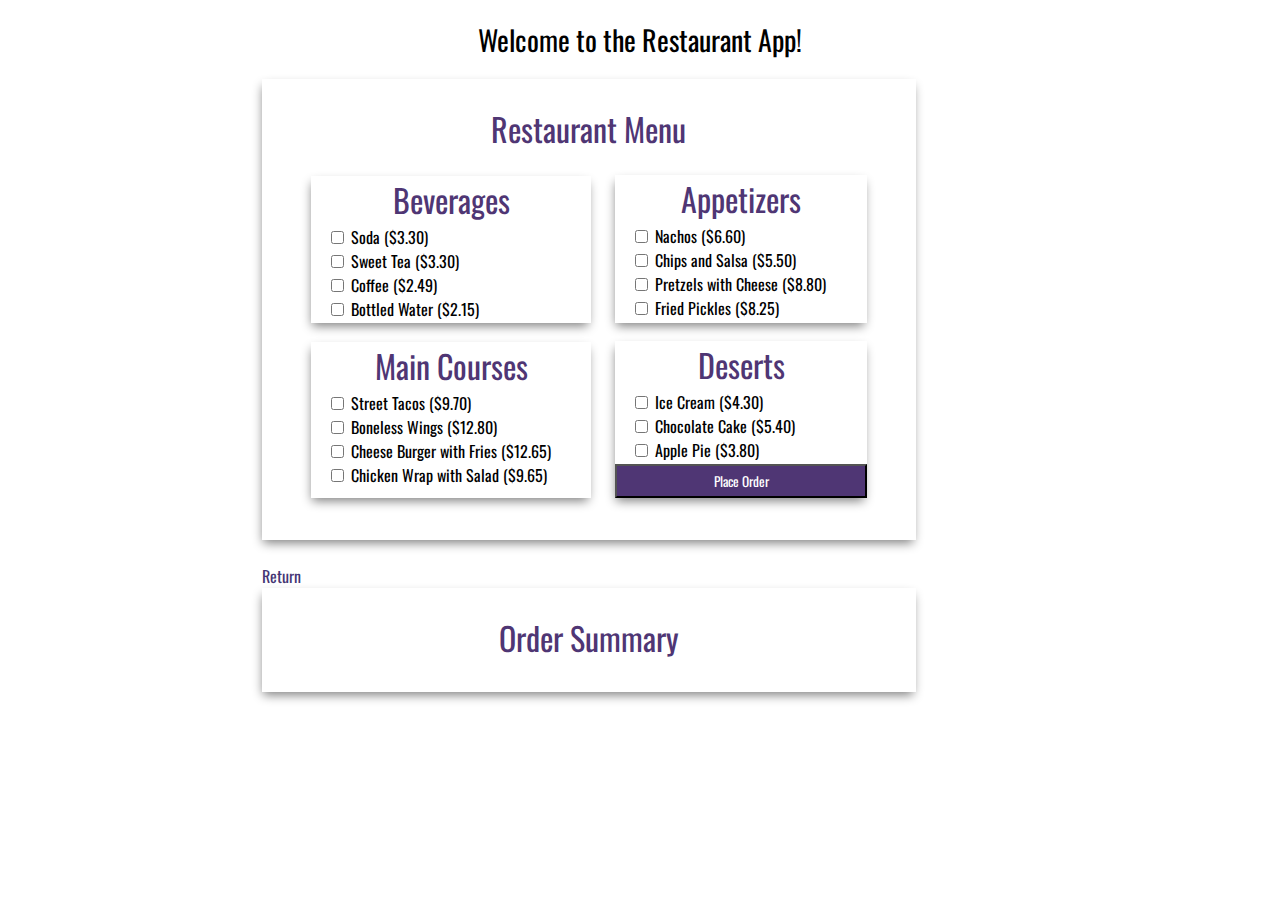
==== week-3/McKee-restaurant.html @ 26d63536 "first commit" ====
<!--
=================================================
; Title: McKee-restaurant.html
; Author: Andrew Britt
; Modified by: Shay McKee
; Date: 08/27/22
; Description: Restaurant Application for week-3 assignment
; References: https://www.w3schools.com/js/js_classes.asp
; References: https://www.w3schools.com/js/js_string_templates.asp
; Date reference accessed: 08/27/22
=================================================
-->
<!DOCTYPE html>
<html lang="en">
<head>
    <meta charset="UTF-8">
    <meta http-equiv="X-UA-Compatible" content="IE=edge">
    <meta name="viewport" content="width=device-width, initial-scale=1.0">

    <!--CSS links-->
    <link rel="stylesheet" href="restaurant.css">
    <link rel="stylesheet" href="../site.css">
    <link rel="stylesheet" href="../global.css">

    <!--Google font links-->
    <link rel="preconnect" href="https://fonts.googleapis.com"> 
    <link rel="preconnect" href="https://fonts.gstatic.com" crossorigin> 
    <link href="https://fonts.googleapis.com/css2?family=Oswald&display=swap" rel="stylesheet">

    <title>WEB-330 Enterprise JavaScript II</title>

</head>
<body>
    <h1 class="app-header">Welcome to the Restaurant App!</h1>

    <!--Menu Card - Beginning Main Div-->
     <div class="card-title-two">
        <div class="card-title">Restaurant Menu</div>
        <!--grid of items-->
            <div class="grid">

<!--First Card-->
     <div class="card">
        <div class="card-title">Beverages</div>
        <div class="card-content" id="beverages">
            <input type="checkbox" id="soda" name="Soda" value="3.30">
            <label for="soda">Soda ($3.30)</label>
                <br>
            <input type="checkbox" id="tea" name="Sweet Tea" value="3.30">
            <label for="tea">Sweet Tea ($3.30)</label>
                <br>
            <input type="checkbox" id="coffee" name="Coffee" value="2.49">
            <label for="coffee">Coffee ($2.49)</label>
                <br>
            <input type="checkbox" id="water" name="Bottled Water" value="2.15">
            <label for="water">Bottled Water ($2.15)</label>
                <br>
        </div>
     </div>

<!--Second Card-->
    <div class="card">
        <div class="card-title">Appetizers</div>
        <div class="card-content" id="appetizers">
            <input type="checkbox" id="nachos" name="Nachos" value="6.60">
            <label for="nachos">Nachos ($6.60)</label>
                <br>
            <input type="checkbox" id="chips" name="Chips and Salsa" value="5.50">
            <label for="chips">Chips and Salsa ($5.50)</label>
                <br>
            <input type="checkbox" id="pretzels" name="Pretzels with Cheese" value="8.80">
            <label for="pretzels">Pretzels with Cheese ($8.80)</label>
                <br>
            <input type="checkbox" id="pickles" name="Fried Pickles" value="8.25">
            <label for="pickles">Fried Pickles ($8.25)</label>
                <br>
        </div>
    </div>

<!--Third Card-->
    <div class="card">
        <div class="card-title">Main Courses</div>
        <div class="card-content" id="main-course">
            <input type="checkbox" id="tacos" name="Street Tacos" value="9.70">
            <label for="tacos">Street Tacos ($9.70)</label>
                <br>
            <input type="checkbox" id="wings" name="Boneless Wings" value="12.80">
            <label for="wings">Boneless Wings ($12.80)</label>
                <br>
            <input type="checkbox" id="cheese-burger" name="Cheese Burger with Fries" value="12.65">
            <label for="cheese-burger">Cheese Burger with Fries ($12.65)</label>
                <br>
            <input type="checkbox" id="chicken-wrap" name="Chicken Wrap with Salad" value="9.65">
            <label for="chicken-wrap">Chicken Wrap with Salad ($9.65)</label>
                <br>
        </div>
    </div>
    
<!--Fourth Card-->
    <div class="card">
        <div class="card-title">Deserts</div>
        <div class="card-content" id="desserts">
            <input type="checkbox" id="ice-cream" name="Ice Cream" value="4.30">
            <label for="ice-cream">Ice Cream ($4.30)</label>
                <br>
            <input type="checkbox" id="cake" name="Chocolate Cake" value="5.40">
            <label for="cake">Chocolate Cake ($5.40)</label>
                <br>
            <input type="checkbox" id="pie" name="Apple Pie" value="3.80">
            <label for="pie">Apple Pie ($3.80)</label>
                <br> 
        </div>
        <button id="btnOrder">Place Order</button>
    </div>
 </div>
<!--End of Menu Main Div-->
</div>
<br>
<!--Anchor tag for Return button-->
    <a id="returnBtn" href="../index.html">Return</a>
<br>

<!--Results Div-->
<div class="card-title-two">
    <div class="card-title">
        Order Summary
    </div>
    <div class="card-content assign-results-text" id="order-total"></div>
</div>

<!--incoming JavaScript from Modules-->   
<script type="module">
    import { Bill, Beverage, Appetizer, MainCourse, Dessert } from "./index.js";

    document.getElementById("btnOrder").onclick = function()
    {
        const beveragesEl = document.getElementById("beverages");
        const beverages = beveragesEl.getElementsByTagName("input");

        const appetizersEl = document.getElementById("appetizers");
        const appetizers = appetizersEl.getElementsByTagName("input");

        const mainCourseEl = document.getElementById("main-course");
        const mainCourses = mainCourseEl.getElementsByTagName("input");

        const dessertsEl = document.getElementById("desserts");
        const desserts = dessertsEl.getElementsByTagName("input");

        let bill = new Bill();
        
        for (let beverage of beverages)
        {
            if(beverage.checked)
            {
                bill.addBeverage(new Beverage(beverage.name, beverage.value));
            }
        }

        for (let appetizer of appetizers)
        {
            if(appetizer.checked)
            {
                bill.addAppetizer(new Appetizer(appetizer.name, appetizer.value));
            }
        }

        for (let mainCourse of mainCourses)
        {
            if(mainCourse.checked)
            {
                bill.addMainCourse(new MainCourse(mainCourse.name, mainCourse.value));
            }
        }

        for (let dessert of desserts)
        {
            if(dessert.checked)
            {
                bill.addDessert(new Dessert(dessert.name, dessert.value));
            }
            
        }
        document.getElementById("order-total").innerHTML = `Your order total is $${bill.getTotal()}`;
    }
    
</script>
</body>
</html>
---- week-3/restaurant.css ----
/*
=========================================
; Title: restaurant.css
; Author: Andrew Britt
; Modified by: Shay McKee
; Date: 08/27/22
; Description: Restaurant CSS file for week-3 assignment
; References: https://www.w3schools.com/CSSref/pr_grid.asp
; References: https://www.w3schools.com/CSSref/pr_grid-gap.asp
=========================================    
*/
.grid {
    padding: 15px;
    display: grid;
    grid-gap: 10px;
    grid-template-columns: auto auto;
}

#btnOrder {
    background-color: #4F3674;
    color: #fff;
    width: 100%;
    padding: 2%;
}
---- site.css ----
/*
   ============================================
; Title: Assignment 1.3 - Environment Setup - site.css
; Author: Shay McKee
; Date: 08/14/2022
; Description: WEB 330 CSS for index.html
;============================================
*/

body {
    color: #000;
    font-family: 'Oswald', Verdana, Arial, sans-serif;
    margin: 0;
}

#banner {
    margin: -1% 0 0;
    padding-top: 10px;
    text-align: center;
    height: 100px;
    background-color: #3c275a;
    color: #fff;
    border-bottom: 1px solid #D6A800;
}

#nav-container {
    margin: -16px 0 0 0;
    padding: 0;
    height: 30px;
    list-style-type: none;
    border-bottom: 1px solid #bbbbbb;
    background-color: #4F3674;
}

#nav-list li {
    float: left;
    margin: 0;
    padding: 0;
    width: auto;
    display: block;
}

#nav-list li a {
    background-color: #4F3674;
    color: #fff;
    text-decoration: none;
    padding: 3px 5px 3px 5px;
    display: block;
}

#nav-list li a:hover {
    color: #4F3674;
    background-color: #D6a800;
    border-bottom: 3px solid #4F3674;
    cursor: pointer;
}

.main-content {
    margin: 0;
    padding: 10px;
    background-color: #fff;
}

#footer {
    font-size: .8em;
    text-align: center;
    height: 50px;
    border-top: 1px solid #D6A800;
    padding: 15px 0 15px 0;
    font-style: italic;
    background-color: #3c275a;
    color: #fff;
    position: absolute;
    bottom: 0;
    width: 100%;
}

#footer a:link {
    color: #fff;
    text-decoration: none;
}

#footer a:visited {
    color: #fff;
}

#footer a:hover {
    color: #4F3674;
    background-color: #D6a800;
}

/**
    Non-themed global styles.
 */
.assign-container {
    padding: 10px;
}

.assign-content {
    width: 600px;
    margin: 3% auto 0;
}

.assign-results-text {
    text-align: center;
    font-size: 28px;
}

.app-header {
    text-align: center;
    font-weight: 400;
    border: none;
    color: inherit;
    background-color: inherit;
}

.return-home {
    color: #4F3674;
    text-decoration: none;
    margin-left: 40px;
}

.return-home:hover {
    background-color: #D6A800;
    color: #4F3674;
}

.return-home:visited {
    color: #3c275a;
}

.card {
    box-shadow: 0 4px 8px 0 rgba(0, 0, 0, 0.2);
    transition: 0.3s;
}

.card-title {
    text-align: center;
    font-size: 2em;
    color: #4F3674;
    font-weight: 400;
}

.card-content {
    padding: 2px 16px;
}

.card:hover {
    box-shadow: 0 8px 16px 0 rgba(0, 0, 0, 0.2);
}

.btn {
    border: none;
    text-align: center;
    text-decoration: none;
    display: inline-block;
    font-size: 16px;
    margin: 4px 2px;
    cursor: pointer;
    padding: 15px 32px;
    color: #000;
}

.btn-primary {
    background-color: #4F3674;
    color: #fff;
}

.btn-primary:hover {
    background-color: #D6A800;
    color: #4F3674;
}

.input {
    padding: 12px 20px;
    margin: 8px 0;
    display: inline-block;
    border: 1px solid #ccc;
    border-radius: 4px;
    box-sizing: border-box;
}

.drop-down-menu {
    padding: 12px 20px;
    margin: 8px 0;
    display: inline-block;
    border: 1px solid #ccc;
    border-radius: 4px;
    box-sizing: border-box;
}

.form {
    display: inline-grid;
    grid-template-columns: auto;
}

.form-field {
    padding: 20px;
}

.full-width {
    width: 100%;
}
---- global.css ----
/*
============================================
; Title: Assignment #.# global.css
; Author: Shay McKee
; Date: 08/14/2022
; Description: Global CSS file for all WEB 231 exercises and projects
;============================================
*/
* {
    font-family: 'Oswald', Verdana, Arial, sans-serif;
}

header {
    font-weight: bolder;
}

.return-home {
    color: #4F3674;
    text-decoration: none;
}

#form-field {
    color: black;
}

.app-header {
    text-align: center;
    color: black;
    font-size: 28px;
}

#btnCheckPhrase {
    background-color: #4F3674;
    color: white;
    margin-top: 5%;
    padding: 10px;
    padding-left: 15%;
    padding-right: 15%;
    border-radius: 5px;
    width: 60%;
}

.card-title h2 {
    font-size: 28px;
    text-align: center
}

.card {
    transition: 0.3s;
    width: 95%;
    height: auto;
    margin: 3% auto 0;
    box-shadow: -1px 5px 10px -2px grey;
}

.card:hover {
    box-shadow: 0 8px 16px 0 rgba(0, 0, 0, 0.2);
}

.card-title {
    text-align: center;
    font-size: 2em;
    color: #4F3674;
    font-weight: 400;
}

.card-content {
    padding: 2px 16px;
}

.card-title-two {
    margin-left: 20.5%;
    border: solid white 1px;
    width: 600px;
    box-shadow: -1px 5px 10px -2px grey;
    padding: 2%;
}

.card-title-two h2 {
    font-size: 28px;
    text-align: center;
    color: #4F3674;
}

.return-home:hover {
    background-color: #D6A800;
    color: #4F3674;
}

.return-home:visited {
    color: #3C275A;
}

#btnMyCourse {
    background-color: antiquewhite;
    border: solid black 1px;
    border-radius: 2px;
}

#btnMyCourse:hover {
    background-color: #dad878;
}

#bodyBox {
    border: solid 1px darkslategray;
    width: fit-content;
    padding: 15px;
    margin-left: 40%;
    margin-top: 10%;
    box-shadow: 13px 13px 16px 2px darkslategray;
}

.drop-down-menu {
    padding: 12px 20px;
    margin: 8px 0;
    display: inline-block;
    border: 1px solid #ccc;
    border-radius: 4px;
    box-sizing: border-box;
}

#returnBtn {
    margin-left: 20.5%;
    color: #453674;
    text-decoration: none;
}

#returnBtn:hover {
    background-color: #D6A800;
    color: #4F3674;
}

#returnBtn:visited {
    color: #3C275A;
}

#results0 {
    margin-top: -20px;
}

#results1 {
    margin-top: -20px;    
}

#results2 {
    margin-top: -20px;
}

#results3 {
    margin-top: -20px;
}

.assign-container {
    padding: 10px;
}

.assign-content {
    width: 600px;
    margin: 3% auto 0;
}

.assign-results-text {
    text-align: center;
    font-size: 28px;
}
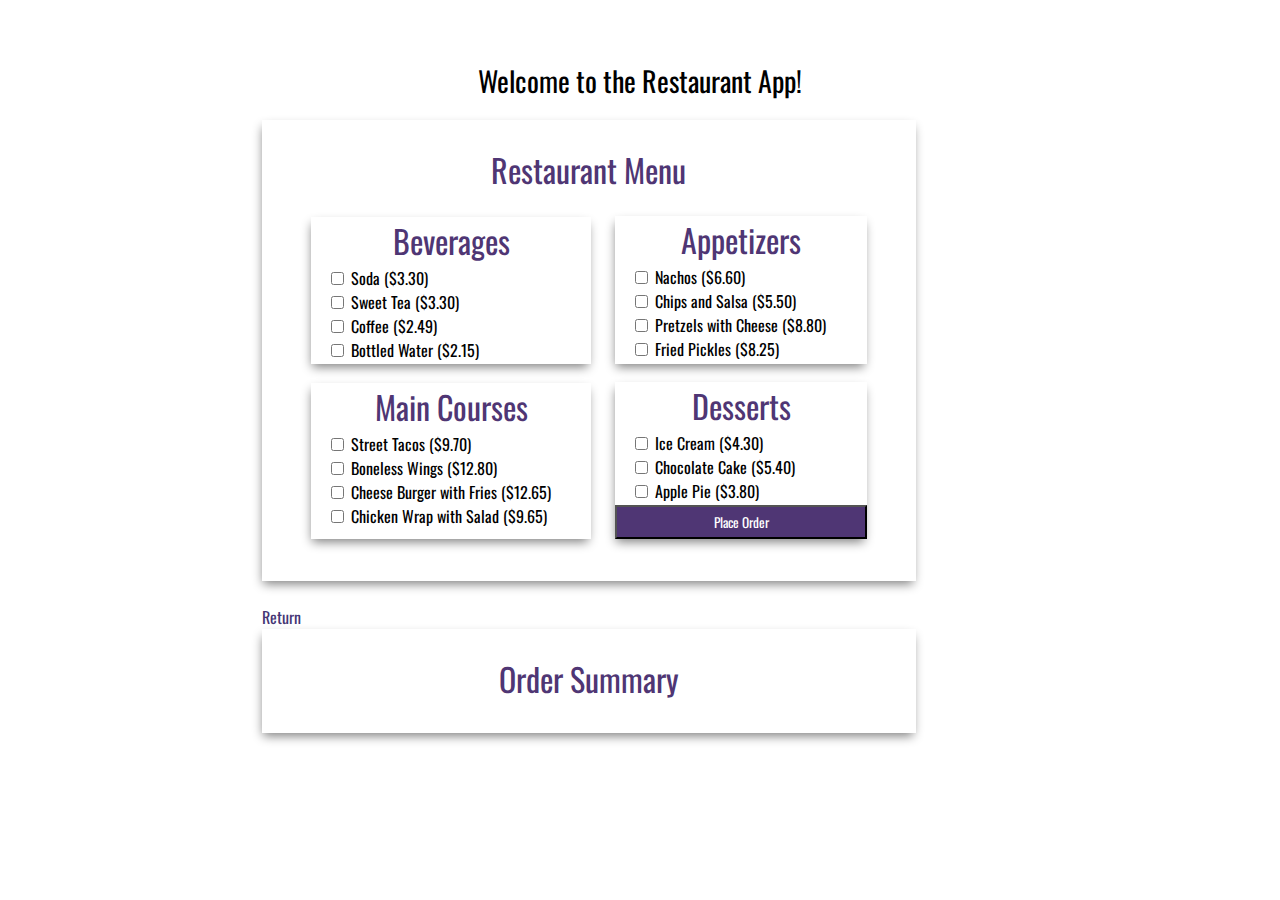
==== commit fa8ee2b4: "toggle" ====
--- a/week-3/McKee-restaurant.html
+++ b/week-3/McKee-restaurant.html
@@ -1,7 +1,7 @@
 <!--
 =================================================
 ; Title: McKee-restaurant.html
-; Author: Andrew Britt
+; Author: Professor Krasso
 ; Modified by: Shay McKee
 ; Date: 08/27/22
 ; Description: Restaurant Application for week-3 assignment
@@ -18,7 +18,7 @@
     <meta name="viewport" content="width=device-width, initial-scale=1.0">
 
     <!--CSS links-->
-    <link rel="stylesheet" href="restaurant.css">
+    <link rel="stylesheet" href="./restaurant.css">
     <link rel="stylesheet" href="../site.css">
     <link rel="stylesheet" href="../global.css">
 
@@ -30,6 +30,10 @@
     <title>WEB-330 Enterprise JavaScript II</title>
 
 </head>
+<body class="light-theme">
+    <i onclick="toggleMode(this)" id="icon-mode" class="fa fa-toggle-off pull-right" style="font-size: 28px"><span
+                id="icon-text"></span></i>
+<br>
 <body>
     <h1 class="app-header">Welcome to the Restaurant App!</h1>
 
@@ -98,7 +102,7 @@
     
 <!--Fourth Card-->
     <div class="card">
-        <div class="card-title">Deserts</div>
+        <div class="card-title">Desserts</div>
         <div class="card-content" id="desserts">
             <input type="checkbox" id="ice-cream" name="Ice Cream" value="4.30">
             <label for="ice-cream">Ice Cream ($4.30)</label>
--- a/week-3/restaurant.css
+++ b/week-3/restaurant.css
@@ -1,7 +1,7 @@
 /*
 =========================================
 ; Title: restaurant.css
-; Author: Andrew Britt
+; Author: Professor Krasso
 ; Modified by: Shay McKee
 ; Date: 08/27/22
 ; Description: Restaurant CSS file for week-3 assignment
@@ -15,7 +15,6 @@
     grid-gap: 10px;
     grid-template-columns: auto auto;
 }
-
 #btnOrder {
     background-color: #4F3674;
     color: #fff;
